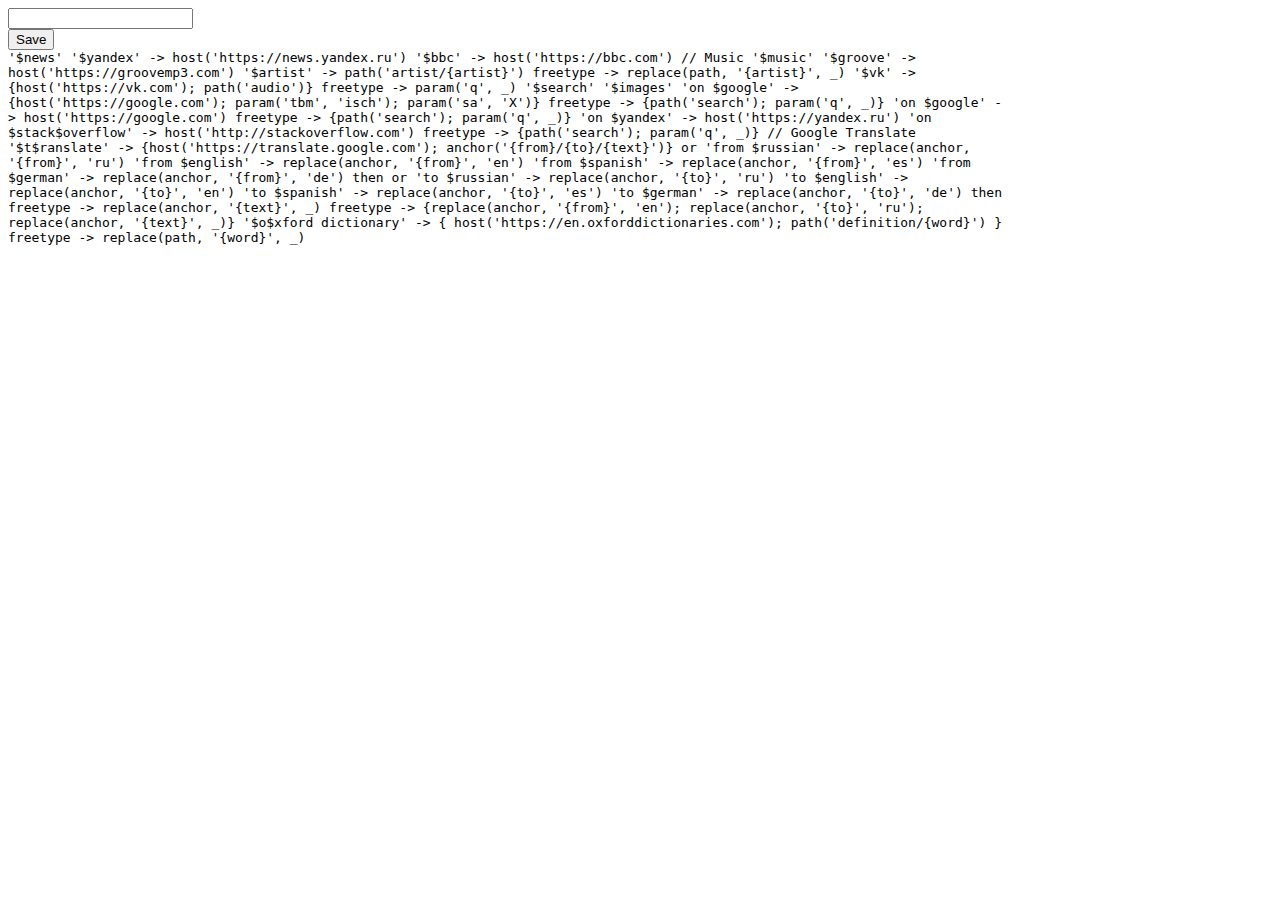
==== index.html @ 722cb45f "local saving" ====
<!doctype html>
<html>
  <head>
    <script src="jquery.js"></script>    
    <script src="ace.js" type="text/javascript" charset="utf-8"></script>
    <script src="qnav.js"></script>
    <script src="parser.js"></script>
    <style type="text/css">
      body {
        font-family: monospace;
      }

      .node-passed {
        padding: 8px;
        margin:2px;
        border-radius: 8px;
      }

      .node-possible {
        border-style: solid;
        padding: 8px;
        margin:2px;
        border-radius: 8px;
      }

      .node-possible .key {
        background-color: gray;
        padding: 2px 6px;
        margin: 2px;
        border-radius: 3px;
        font-weight: bold;
      }

      .node-passed .key {
        color: white;
        background-color: black;
        padding: 2px 6px;
        margin: 2px;
        border-radius: 3px;
        font-weight: bold;
      }

      #script { 
        width: 1000px;
        height: 800px;
      }

      #tree {
        margin: 12px;
      }

      #scriptContainer {
        display: flex;
      }

    </style>
    <script type="text/javascript">
</script>
  </head>
  <body>
  <input id="qnav-input" type="text" oninput="ontype(this.value)" />
  <div id="qnav-url"></div>
  <div id="qnav-error"></div>
  <input type="button" value="Save" onclick="saveScript()" />
    <div id="defs">
      <div id="script">'$news'
  '$yandex' -> host('https://news.yandex.ru')
  '$bbc' -> host('https://bbc.com')

// Music
'$music'
  '$groove' -> host('https://groovemp3.com')
    '$artist' -> path('artist/{artist}')
      freetype -> replace(path, '{artist}', _)
  '$vk' -> {host('https://vk.com'); path('audio')}
    freetype -> param('q', _)

'$search'
  '$images'
    'on $google' -> {host('https://google.com'); param('tbm', 'isch'); param('sa', 'X')}
      freetype -> {path('search'); param('q', _)}
  'on $google' -> host('https://google.com')
    freetype -> {path('search'); param('q', _)}
  'on $yandex' -> host('https://yandex.ru')
  'on $stack$overflow' -> host('http://stackoverflow.com')
    freetype -> {path('search'); param('q', _)}

// Google Translate
'$t$ranslate' -> {host('https://translate.google.com'); anchor('{from}/{to}/{text}')}
  or
    'from $russian' -> replace(anchor, '{from}', 'ru')
    'from $english' -> replace(anchor, '{from}', 'en')
    'from $spanish' -> replace(anchor, '{from}', 'es')
    'from $german' -> replace(anchor, '{from}', 'de')
  then
    or
      'to $russian' -> replace(anchor, '{to}', 'ru')
      'to $english' -> replace(anchor, '{to}', 'en')
      'to $spanish' -> replace(anchor, '{to}', 'es')
      'to $german' -> replace(anchor, '{to}', 'de')
    then
      freetype -> replace(anchor, '{text}', _)
  freetype -> {replace(anchor, '{from}', 'en'); replace(anchor, '{to}', 'ru'); replace(anchor, '{text}', _)}

'$o$xford dictionary' -> { host('https://en.oxforddictionaries.com'); path('definition/{word}') }
  freetype -> replace(path, '{word}', _)

      </div>
  </div>
  <div id="tree"></div>
  </body>
</html>
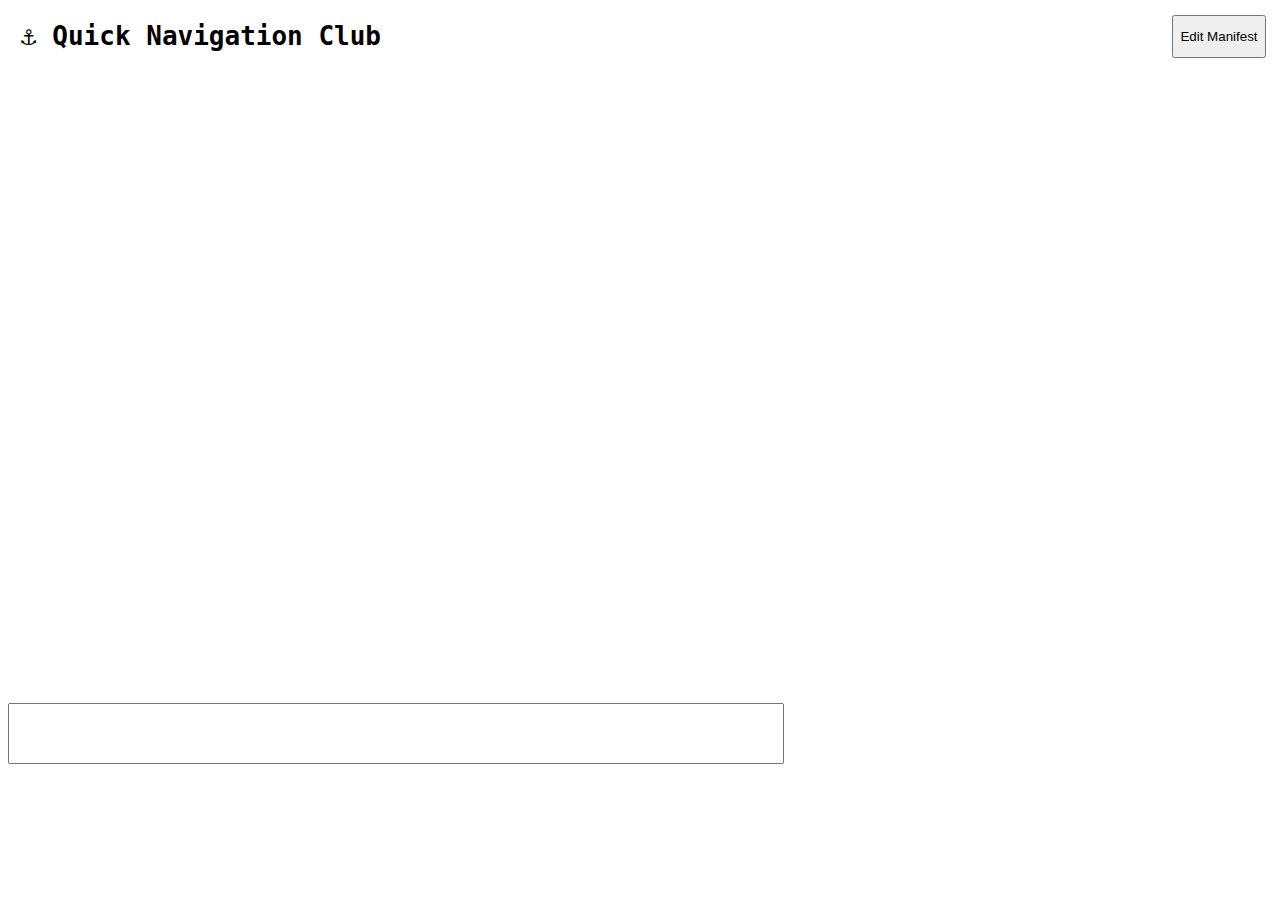
==== commit d6df0c93: "markup wip" ====
--- a/index.html
+++ b/index.html
@@ -49,8 +49,38 @@
         margin: 12px;
       }
 
-      #scriptContainer {
+      #wrapper {
         display: flex;
+        flex-direction: column;
+      }
+
+      #header {
+        display: flex;
+        flex-direction: row wrap;
+        justify-content: space-between;
+        padding: .5em;
+      }
+
+      #header h1 {
+        display: inline;
+        margin: .25em;
+      }
+
+      #treeWrapper {
+        height: 700px;
+        display: flex;
+        flex-direction: column;
+        justify-content: space-between;
+      }
+
+      #scriptWrapper {
+        display: none;
+        flex-direction: column;
+      }
+
+      #qnav-input {
+        font-size: 3em;
+        width: 16em;
       }
 
     </style>
@@ -58,55 +88,65 @@
 </script>
   </head>
   <body>
-  <input id="qnav-input" type="text" oninput="ontype(this.value)" />
-  <div id="qnav-url"></div>
-  <div id="qnav-error"></div>
-  <input type="button" value="Save" onclick="saveScript()" />
-    <div id="defs">
-      <div id="script">'$news'
-  '$yandex' -> host('https://news.yandex.ru')
-  '$bbc' -> host('https://bbc.com')
+  <div id="wrapper">
+    <div id="header"><h1>&#9875; Quick Navigation Club</h1><input type="button" value="Edit Manifest" onclick="editManifest()" /></div>
+    <div id="content">
+    <div id="treeWrapper">
+      <div id="tree"></div>
+      <div id="qnav-url"></div>
+      <input id="qnav-input" type="text" oninput="ontype(this.value)" />
+    </div>
+    <div id="scriptWrapper" style="display: none">
+      <div id="qnav-error"></div>
+      <input type="button" value="Save" onclick="saveScript()" />
+        <div id="defs">
+          <div id="script">'$news'
+      '$yandex' -&gt; host('https://news.yandex.ru')
+      '$bbc' -&gt; host('https://bbc.com')
 
-// Music
-'$music'
-  '$groove' -> host('https://groovemp3.com')
-    '$artist' -> path('artist/{artist}')
-      freetype -> replace(path, '{artist}', _)
-  '$vk' -> {host('https://vk.com'); path('audio')}
-    freetype -> param('q', _)
+    // Music
+    '$music'
+      '$groove' -&gt; host('https://groovemp3.com')
+        '$artist' -&gt; path('artist/{artist}')
+          freetype -&gt; replace(path, '{artist}', _)
+      '$vk' -&gt; {host('https://vk.com'); path('audio')}
+        freetype -&gt; param('q', _)
 
-'$search'
-  '$images'
-    'on $google' -> {host('https://google.com'); param('tbm', 'isch'); param('sa', 'X')}
-      freetype -> {path('search'); param('q', _)}
-  'on $google' -> host('https://google.com')
-    freetype -> {path('search'); param('q', _)}
-  'on $yandex' -> host('https://yandex.ru')
-  'on $stack$overflow' -> host('http://stackoverflow.com')
-    freetype -> {path('search'); param('q', _)}
+    '$search'
+      '$images'
+        'on $google' -&gt; {host('https://google.com'); param('tbm', 'isch'); param('sa', 'X')}
+          freetype -&gt; {path('search'); param('q', _)}
+      'on $google' -&gt; host('https://google.com')
+        freetype -&gt; {path('search'); param('q', _)}
+      'on $yandex' -&gt; host('https://yandex.ru')
+      'on $stack$overflow' -&gt; host('http://stackoverflow.com')
+        freetype -&gt; {path('search'); param('q', _)}
 
-// Google Translate
-'$t$ranslate' -> {host('https://translate.google.com'); anchor('{from}/{to}/{text}')}
-  or
-    'from $russian' -> replace(anchor, '{from}', 'ru')
-    'from $english' -> replace(anchor, '{from}', 'en')
-    'from $spanish' -> replace(anchor, '{from}', 'es')
-    'from $german' -> replace(anchor, '{from}', 'de')
-  then
-    or
-      'to $russian' -> replace(anchor, '{to}', 'ru')
-      'to $english' -> replace(anchor, '{to}', 'en')
-      'to $spanish' -> replace(anchor, '{to}', 'es')
-      'to $german' -> replace(anchor, '{to}', 'de')
-    then
-      freetype -> replace(anchor, '{text}', _)
-  freetype -> {replace(anchor, '{from}', 'en'); replace(anchor, '{to}', 'ru'); replace(anchor, '{text}', _)}
+    // Google Translate
+    '$t$ranslate' -&gt; {host('https://translate.google.com'); anchor('{from}/{to}/{text}')}
+      or
+        'from $russian' -&gt; replace(anchor, '{from}', 'ru')
+        'from $english' -&gt; replace(anchor, '{from}', 'en')
+        'from $spanish' -&gt; replace(anchor, '{from}', 'es')
+        'from $german' -&gt; replace(anchor, '{from}', 'de')
+      then
+        or
+          'to $russian' -&gt; replace(anchor, '{to}', 'ru')
+          'to $english' -&gt; replace(anchor, '{to}', 'en')
+          'to $spanish' -&gt; replace(anchor, '{to}', 'es')
+          'to $german' -&gt; replace(anchor, '{to}', 'de')
+        then
+          freetype -&gt; replace(anchor, '{text}', _)
+      freetype -&gt; {replace(anchor, '{from}', 'en'); replace(anchor, '{to}', 'ru'); replace(anchor, '{text}', _)}
 
-'$o$xford dictionary' -> { host('https://en.oxforddictionaries.com'); path('definition/{word}') }
-  freetype -> replace(path, '{word}', _)
+    '$o$xford dictionary' -&gt; { host('https://en.oxforddictionaries.com'); path('definition/{word}') }
+      freetype -&gt; replace(path, '{word}', _)
 
+          </div>
       </div>
+      </div>
+    </div>
+    
   </div>
-  <div id="tree"></div>
   </body>
 </html>
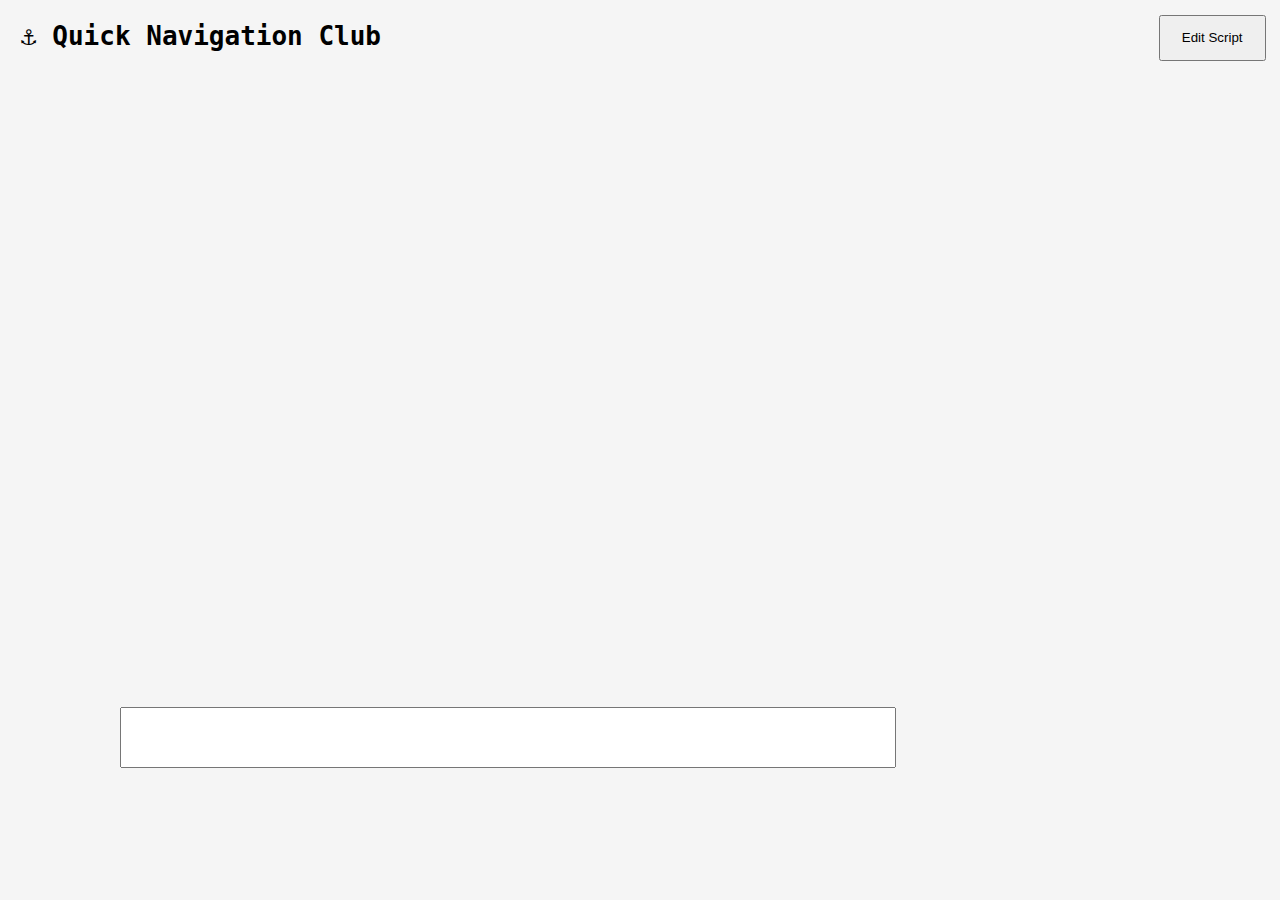
==== commit c34bcf4e: "qwertype wip" ====
--- a/index.html
+++ b/index.html
@@ -1,95 +1,21 @@
 <!doctype html>
 <html>
   <head>
+    <title>Welcome to the crew!</title>
     <script src="jquery.js"></script>    
     <script src="ace.js" type="text/javascript" charset="utf-8"></script>
+    <script src="qwertype.js"></script>    
     <script src="qnav.js"></script>
     <script src="parser.js"></script>
-    <style type="text/css">
-      body {
-        font-family: monospace;
-      }
-
-      .node-passed {
-        padding: 8px;
-        margin:2px;
-        border-radius: 8px;
-      }
-
-      .node-possible {
-        border-style: solid;
-        padding: 8px;
-        margin:2px;
-        border-radius: 8px;
-      }
-
-      .node-possible .key {
-        background-color: gray;
-        padding: 2px 6px;
-        margin: 2px;
-        border-radius: 3px;
-        font-weight: bold;
-      }
-
-      .node-passed .key {
-        color: white;
-        background-color: black;
-        padding: 2px 6px;
-        margin: 2px;
-        border-radius: 3px;
-        font-weight: bold;
-      }
-
-      #script { 
-        width: 1000px;
-        height: 800px;
-      }
-
-      #tree {
-        margin: 12px;
-      }
-
-      #wrapper {
-        display: flex;
-        flex-direction: column;
-      }
-
-      #header {
-        display: flex;
-        flex-direction: row wrap;
-        justify-content: space-between;
-        padding: .5em;
-      }
-
-      #header h1 {
-        display: inline;
-        margin: .25em;
-      }
-
-      #treeWrapper {
-        height: 700px;
-        display: flex;
-        flex-direction: column;
-        justify-content: space-between;
-      }
-
-      #scriptWrapper {
-        display: none;
-        flex-direction: column;
-      }
-
-      #qnav-input {
-        font-size: 3em;
-        width: 16em;
-      }
-
-    </style>
-    <script type="text/javascript">
-</script>
+    <link href="main.css" rel="stylesheet" />
+    <link rel="shortcut icon" href="favicon.ico">
   </head>
   <body>
   <div id="wrapper">
-    <div id="header"><h1>&#9875; Quick Navigation Club</h1><input type="button" value="Edit Manifest" onclick="editManifest()" /></div>
+    <div id="header"><h1>&#9875; Quick Navigation Club</h1>
+      <input id="editScriptBtn" type="button" value="Edit Script" onclick="onEditScript()" />
+      <input id="saveScriptBtn" type="button" value="Save" onclick="onSaveScript()" style="display: none" />
+    </div>
     <div id="content">
     <div id="treeWrapper">
       <div id="tree"></div>
@@ -97,52 +23,62 @@
       <input id="qnav-input" type="text" oninput="ontype(this.value)" />
     </div>
     <div id="scriptWrapper" style="display: none">
-      <div id="qnav-error"></div>
-      <input type="button" value="Save" onclick="saveScript()" />
-        <div id="defs">
-          <div id="script">'$news'
-      '$yandex' -&gt; host('https://news.yandex.ru')
-      '$bbc' -&gt; host('https://bbc.com')
+        <div id="script">'$news'
+  '$yandex' -&gt; host('https://news.yandex.ru')
+  '$bbc' -&gt; host('https://bbc.com')
+  '$cnn' -&gt; host('https://cnn.com')
 
-    // Music
-    '$music'
-      '$groove' -&gt; host('https://groovemp3.com')
-        '$artist' -&gt; path('artist/{artist}')
-          freetype -&gt; replace(path, '{artist}', _)
-      '$vk' -&gt; {host('https://vk.com'); path('audio')}
-        freetype -&gt; param('q', _)
+// Music
+'$music'
+  '$groove' -&gt; host('http://groovemp3.com')
+    '$artist' -&gt; path('artist/{artist}')
+      freetype -&gt; replace(path, '{artist}', _)
+  '$vk' -&gt; {host('https://vk.com'); path('audio')}
+    freetype -&gt; param('q', _)
 
-    '$search'
-      '$images'
-        'on $google' -&gt; {host('https://google.com'); param('tbm', 'isch'); param('sa', 'X')}
-          freetype -&gt; {path('search'); param('q', _)}
-      'on $google' -&gt; host('https://google.com')
-        freetype -&gt; {path('search'); param('q', _)}
-      'on $yandex' -&gt; host('https://yandex.ru')
-      'on $stack$overflow' -&gt; host('http://stackoverflow.com')
-        freetype -&gt; {path('search'); param('q', _)}
+// Instagram
+'$instagram' -&gt; host('https://instagram.com')
+  'by $nickname' -&gt; path('{nickname}')
+    freetype -&gt; replace(path, '{nickname}', _)
+  'by $tag' -&gt; path('explore/tags/{tag}')
+    freetype -&gt; replace(path, '{tag}', _)
 
-    // Google Translate
-    '$t$ranslate' -&gt; {host('https://translate.google.com'); anchor('{from}/{to}/{text}')}
-      or
-        'from $russian' -&gt; replace(anchor, '{from}', 'ru')
-        'from $english' -&gt; replace(anchor, '{from}', 'en')
-        'from $spanish' -&gt; replace(anchor, '{from}', 'es')
-        'from $german' -&gt; replace(anchor, '{from}', 'de')
-      then
-        or
-          'to $russian' -&gt; replace(anchor, '{to}', 'ru')
-          'to $english' -&gt; replace(anchor, '{to}', 'en')
-          'to $spanish' -&gt; replace(anchor, '{to}', 'es')
-          'to $german' -&gt; replace(anchor, '{to}', 'de')
-        then
-          freetype -&gt; replace(anchor, '{text}', _)
-      freetype -&gt; {replace(anchor, '{from}', 'en'); replace(anchor, '{to}', 'ru'); replace(anchor, '{text}', _)}
+'$search'
+  '$images'
+    'on $google' -&gt; {host('https://google.com'); param('tbm', 'isch'); param('sa', 'X')}
+      freetype -&gt; {path('search'); param('q', _)}
+  'on $google' -&gt; host('https://google.com')
+    freetype -&gt; {path('search'); param('q', _)}
+  'on $yandex' -&gt; host('https://yandex.ru')
+    freetype -&gt; {path('search'); }
+  'on $duckduckgo' -&gt; host('https://duckduckgo.com')
+    freetype -&gt; param('q', _)
+  'on $stack$overflow' -&gt; host('http://stackoverflow.com')
+    freetype -&gt; {path('search'); param('q', _)}
 
-    '$o$xford dictionary' -&gt; { host('https://en.oxforddictionaries.com'); path('definition/{word}') }
-      freetype -&gt; replace(path, '{word}', _)
+// Google Translate
+// trgegenau
+'$t$ranslate' -&gt; {host('https://translate.google.com'); anchor('{from}/{to}/{text}')}
+  or
+    'from $russian' -&gt; replace(anchor, '{from}', 'ru')
+    'from $english' -&gt; replace(anchor, '{from}', 'en')
+    'from $spanish' -&gt; replace(anchor, '{from}', 'es')
+    'from $german' -&gt; replace(anchor, '{from}', 'de')
+    'from $french' -&gt; replace(anchor, '{from}', 'fr')
+    '$autodetect' -&gt; replace(anchor, '{from}', 'auto')
+  then
+    or
+      'to $russian' -&gt; replace(anchor, '{to}', 'ru')
+      'to $english' -&gt; replace(anchor, '{to}', 'en')
+      'to $spanish' -&gt; replace(anchor, '{to}', 'es')
+      'to $german' -&gt; replace(anchor, '{to}', 'de')
+      'to $french' -&gt; replace(anchor, '{to}', 'fr')
+    then
+      freetype -&gt; replace(anchor, '{text}', _)
+  freetype -&gt; {replace(anchor, '{from}', 'en'); replace(anchor, '{to}', 'ru'); replace(anchor, '{text}', _)}
 
-          </div>
+'$o$xford dictionary' -&gt; { host('https://en.oxforddictionaries.com'); path('definition/{word}') }
+  freetype -&gt; replace(path, '{word}', _)
       </div>
       </div>
     </div>
--- a/main.css
+++ b/main.css
@@ -0,0 +1,92 @@
+  body {
+    font-family: monospace;
+    background-color: whitesmoke;
+  }
+
+  .node-passed {
+    display: inline-block;
+    padding: 8px;
+    margin:2px;
+    border-radius: 8px;
+  }
+
+  .node-possible {
+    display: inline-block;
+    border-style: solid;
+    padding: 8px;
+    margin:2px;
+    border-radius: 8px;
+  }
+
+  .node-possible .key {
+    background-color: gray;
+    padding: 2px 6px;
+    margin: 2px;
+    border-radius: 3px;
+    font-weight: bold;
+  }
+
+  .node-passed .key {
+    color: white;
+    background-color: black;
+    padding: 2px 6px;
+    margin: 2px;
+    border-radius: 3px;
+    font-weight: bold;
+  }
+
+  #script { 
+    width: 1000px;
+    height: 800px;
+  }
+
+  #tree {
+    margin: 12px;
+  }
+
+  #wrapper {
+    display: flex;
+    flex-direction: column;
+  }
+
+  #header {
+    display: flex;
+    flex-direction: row wrap;
+    justify-content: space-between;
+    padding: .5em;
+  }
+
+  #header h1 {
+    display: inline;
+    margin: .25em;
+  }
+
+  #treeWrapper {
+    height: 700px;
+    width: 1000px;
+    display: flex;
+    flex-direction: column;
+    justify-content: space-between;
+    align-items: center;
+  }
+
+  #scriptWrapper {
+    display: none;
+    flex-direction: column;
+    align-items: center;
+  }
+
+  #qnav-input {
+    font-size: 3em;
+    width: 16em;
+  }
+
+#editScriptBtn {
+  width: 8em;
+  height: 3.5em;
+}
+
+#saveScriptBtn {
+  width: 8em;
+  height: 3.5em;
+}
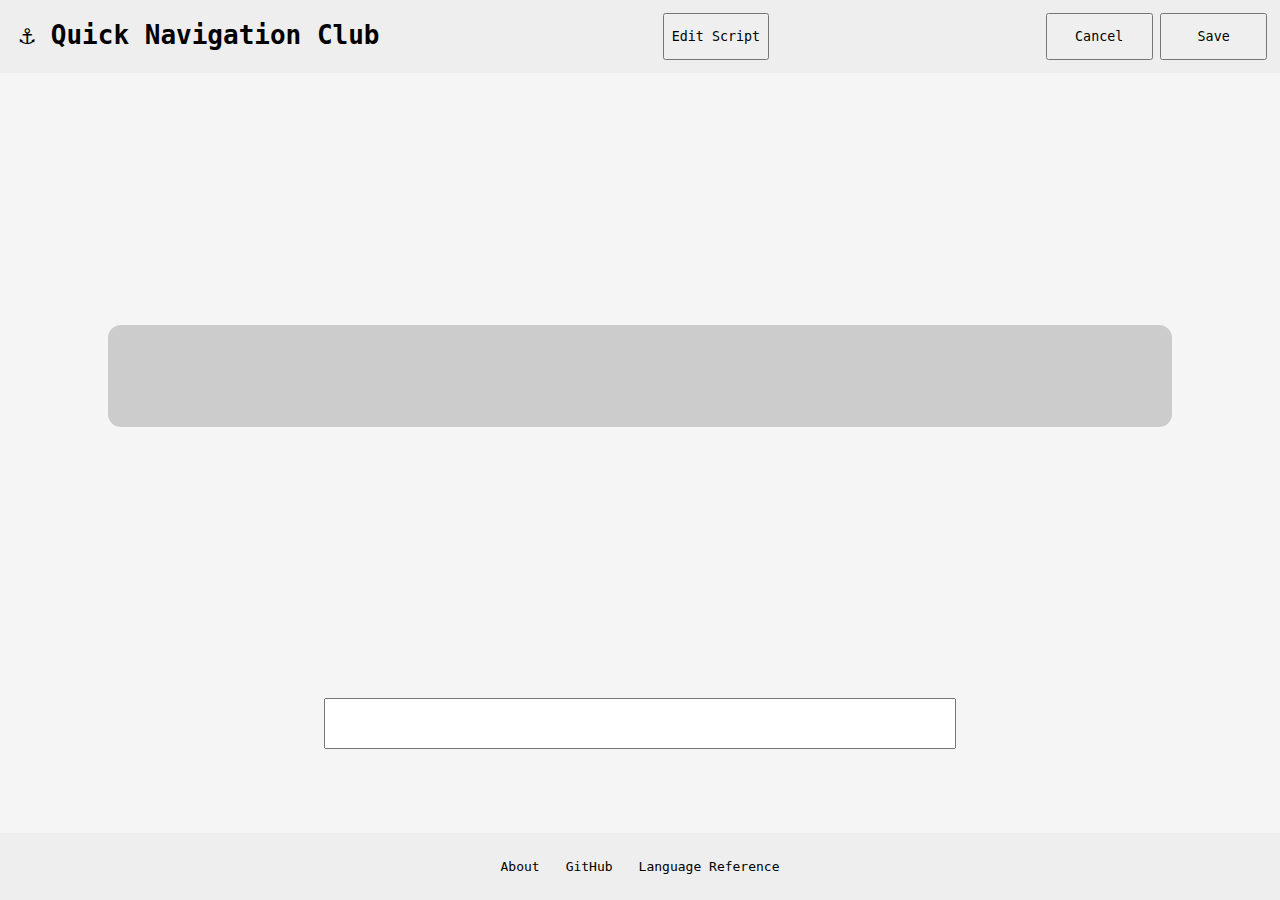
==== commit 4f9c3d1f: "Cancel button, closes #14" ====
--- a/index.html
+++ b/index.html
@@ -13,52 +13,81 @@
   <body>
   <div id="wrapper">
     <div id="header"><h1>&#9875; Quick Navigation Club</h1>
-      <input id="editScriptBtn" type="button" value="Edit Script" onclick="onEditScript()" />
-      <input id="saveScriptBtn" type="button" value="Save" onclick="onSaveScript()" style="display: none" />
+      <input id="editScriptBtn" class="btn" type="button" value="Edit Script" onclick="onEditScript()" />
+      <div id="scriptEditButtons">
+        <input id="cancelBtn" class="btn" type="button" value="Cancel" onclick="onCancel()" />
+        <input id="saveScriptBtn" type="button" class="btn" value="Save" onclick="onSaveScript()" />
+      </div>
     </div>
     <div id="content">
     <div id="treeWrapper">
-      <div id="tree"></div>
       <div id="qnav-url"></div>
-      <input id="qnav-input" type="text" oninput="ontype(this.value)" />
+      <div>
+          <div id="passedElements"></div>
+          <div id="possibleElements"></div>
+      </div>
+      <div>
+        <input id="qnav-input" type="text" autocomplete="off" oninput="ontype(this.value)" />
+        <div id="ribbon"></div>
+      </div>
     </div>
     <div id="scriptWrapper" style="display: none">
-        <div id="script">'$news'
-  '$yandex' -&gt; host('https://news.yandex.ru')
-  '$bbc' -&gt; host('https://bbc.com')
-  '$cnn' -&gt; host('https://cnn.com')
+        <div id="script">
+-&gt; protocol('https')
+-&gt; #http = protocol('http')
+
+'$news'
+  '$yandex' -&gt; host('news.yandex.ru')
+  '$bbc' -&gt; host('bbc.com')
+  '$cnn' -&gt; host('cnn.com')
 
 // Music
 '$music'
-  '$groove' -&gt; host('http://groovemp3.com')
+  '$groove' -&gt; { #http(); host('groovemp3.com') }
     '$artist' -&gt; path('artist/{artist}')
       freetype -&gt; replace(path, '{artist}', _)
-  '$vk' -&gt; {host('https://vk.com'); path('audio')}
+  '$vk' -&gt; {host('vk.com'); path('audio')}
     freetype -&gt; param('q', _)
 
 // Instagram
-'$instagram' -&gt; host('https://instagram.com')
+'$instagram' -&gt; host('instagram.com')
   'by $nickname' -&gt; path('{nickname}')
     freetype -&gt; replace(path, '{nickname}', _)
   'by $tag' -&gt; path('explore/tags/{tag}')
     freetype -&gt; replace(path, '{tag}', _)
 
+'$wikipedia' -&gt; {host('{lang}.wikipedia.org'); set(lang, 'en')}
+  and
+    '$language'
+      '$russian' -&gt; set(lang, 'ru')
+      '$english' -&gt; set(lang, 'en')
+    '$term'
+      -&gt; path('wiki/{term}')
+      freetype(';') -&gt; set(term, _)
+    '$search'
+      freetype(';') -&gt; {path('w/index.php'); param('search', _)}
+  then
+    'params'
+      -&gt; replace(host, '{lang}', lang)
+      -&gt; replace(term, ' ', '_')
+      -&gt; replace(path, '{term}', term) 
+
 '$search'
   '$images'
-    'on $google' -&gt; {host('https://google.com'); param('tbm', 'isch'); param('sa', 'X')}
+    'on $google' -&gt; {host('google.com'); param('tbm', 'isch'); param('sa', 'X')}
       freetype -&gt; {path('search'); param('q', _)}
-  'on $google' -&gt; host('https://google.com')
+  'on $google' -&gt; host('google.com')
     freetype -&gt; {path('search'); param('q', _)}
-  'on $yandex' -&gt; host('https://yandex.ru')
+  'on $yandex' -&gt; host('yandex.ru')
     freetype -&gt; {path('search'); }
-  'on $duckduckgo' -&gt; host('https://duckduckgo.com')
+  'on $duckduckgo' -&gt; host('duckduckgo.com')
     freetype -&gt; param('q', _)
-  'on $stack$overflow' -&gt; host('http://stackoverflow.com')
+  'on $stack$overflow' -&gt; { #http(); host('stackoverflow.com') }
     freetype -&gt; {path('search'); param('q', _)}
 
 // Google Translate
 // trgegenau
-'$t$ranslate' -&gt; {host('https://translate.google.com'); anchor('{from}/{to}/{text}')}
+'$t$ranslate' -&gt; {host('translate.google.com'); anchor('{from}/{to}/{text}')}
   or
     'from $russian' -&gt; replace(anchor, '{from}', 'ru')
     'from $english' -&gt; replace(anchor, '{from}', 'en')
@@ -77,12 +106,19 @@
       freetype -&gt; replace(anchor, '{text}', _)
   freetype -&gt; {replace(anchor, '{from}', 'en'); replace(anchor, '{to}', 'ru'); replace(anchor, '{text}', _)}
 
-'$o$xford dictionary' -&gt; { host('https://en.oxforddictionaries.com'); path('definition/{word}') }
+'$o$xford dictionary' -&gt; { host('en.oxforddictionaries.com'); path('definition/{word}') }
   freetype -&gt; replace(path, '{word}', _)
+
+freetype -&gt; {host('google.com'); path('search'); param('q', _)}
       </div>
       </div>
     </div>
-    
+  <div id="footer">
+    <span>About</span>
+    <span>GitHub</span>
+    <span>Language Reference</span>
   </div>
+  </div>
+
   </body>
 </html>
--- a/main.css
+++ b/main.css
@@ -1,7 +1,17 @@
-  body {
+  * {
     font-family: monospace;
+  }
+
+html, body
+{
     background-color: whitesmoke;
-  }
+
+    width: 100%;
+    height: 100%;
+    
+    margin: 0;
+    padding: 0;
+}
 
   .node-passed {
     display: inline-block;
@@ -36,25 +46,60 @@
   }
 
   #script { 
+    position: absolute;
     width: 1000px;
-    height: 800px;
+    height: 100%;
+    top: 0;
+
   }
 
-  #tree {
-    margin: 12px;
+  #passedElements {
+    padding: 12px;
+    background-color: #ccc;
+    height: 6em;
+    width: 80em;
+    border-radius: 1em;
   }
 
+#possibleElements {
+    padding: 12px;
+    height: 6em;
+    width: 80em;
+}
+
   #wrapper {
+    width: 100%;
+    height: 100%;
+
     display: flex;
+
+    flex: 1;
     flex-direction: column;
+    
+    justify-content: flex-start;
+    align-items: stretch; 
+    align-content: stretch;
   }
 
   #header {
+    background-color: #eee;
     display: flex;
     flex-direction: row wrap;
     justify-content: space-between;
-    padding: .5em;
+    padding: 1em;
   }
+
+#footer {
+  background-color: #eee;
+  display: flex;
+  flex-direction: row wrap;
+  justify-content: center;
+  padding: 1em;
+}
+
+#footer span {
+  padding: 1em;
+}
 
   #header h1 {
     display: inline;
@@ -62,31 +107,56 @@
   }
 
   #treeWrapper {
-    height: 700px;
-    width: 1000px;
+    width: 100%;
+    height: 100%;
+
+    flex: 1;
+
     display: flex;
     flex-direction: column;
-    justify-content: space-between;
     align-items: center;
+    justify-content: space-around;
   }
 
   #scriptWrapper {
     display: none;
     flex-direction: column;
     align-items: center;
+    position: relative;
+    height: 100%;
+    width: 100%;
   }
+
+#content {
+    display: flex;
+    flex: 1;
+    flex-direction: column;
+    
+    justify-content: flex-start;
+    align-items: stretch;
+    align-content: stretch;
+}
 
   #qnav-input {
     font-size: 3em;
     width: 16em;
   }
 
-#editScriptBtn {
+.btn {
   width: 8em;
   height: 3.5em;
 }
 
-#saveScriptBtn {
-  width: 8em;
-  height: 3.5em;
+#ribbon {
+  display: flex;
 }
+
+#ribbon span {
+  display: block;
+  width: 2em;
+  height: .3em;
+}
+
+input, button {
+  outline: none;
+}
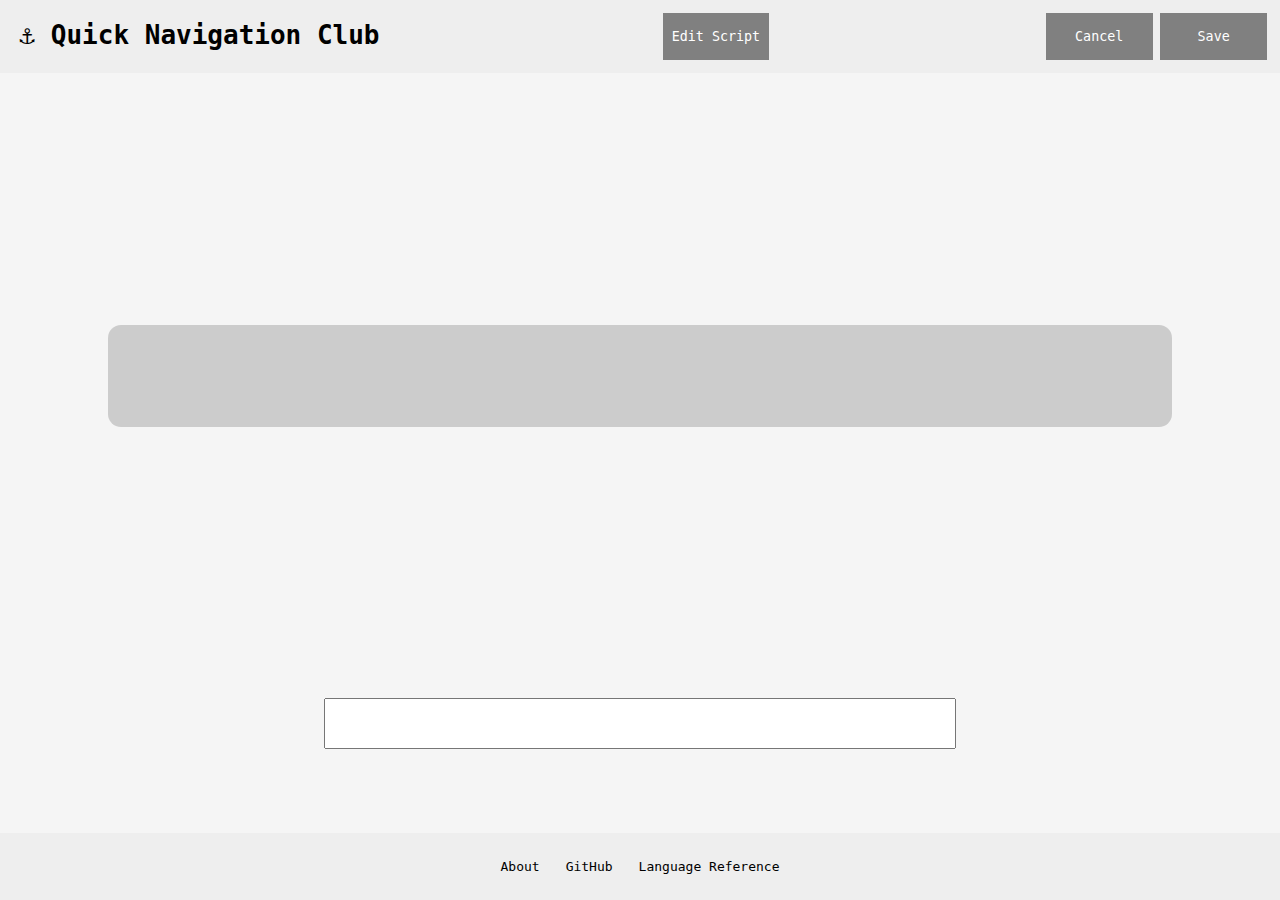
==== commit 361def04: "Update index.html" ====
--- a/index.html
+++ b/index.html
@@ -1,18 +1,21 @@
 <!doctype html>
 <html>
-  <head>
-    <title>Welcome to the crew!</title>
-    <script src="jquery.js"></script>    
-    <script src="ace.js" type="text/javascript" charset="utf-8"></script>
-    <script src="qwertype.js"></script>    
-    <script src="qnav.js"></script>
-    <script src="parser.js"></script>
-    <link href="main.css" rel="stylesheet" />
-    <link rel="shortcut icon" href="favicon.ico">
-  </head>
-  <body>
+<head>
+  <title>Welcome to the crew!</title>
+  <script src="scripts/libs/jquery.js"></script>
+  <script src="scripts/common.js"></script>
+  <script src="scripts/libs/ace.js"></script>
+  <script src="scripts/history.js"></script>
+  <script src="scripts/complex-expr.js"></script>
+  <script src="scripts/parser.js"></script>
+  <script src="scripts/qnav.js"></script>
+  <link href="main.css" rel="stylesheet" />
+  <link rel="shortcut icon" href="favicon.ico">
+</head>
+<body>
   <div id="wrapper">
-    <div id="header"><h1>&#9875; Quick Navigation Club</h1>
+    <div id="header">
+      <h1>&#9875; Quick Navigation Club</h1>
       <input id="editScriptBtn" class="btn" type="button" value="Edit Script" onclick="onEditScript()" />
       <div id="scriptEditButtons">
         <input id="cancelBtn" class="btn" type="button" value="Cancel" onclick="onCancel()" />
@@ -20,105 +23,106 @@
       </div>
     </div>
     <div id="content">
-    <div id="treeWrapper">
-      <div id="qnav-url"></div>
-      <div>
+      <div id="treeWrapper">
+        <div id="qnav-url"></div>
+        <div>
           <div id="passedElements"></div>
           <div id="possibleElements"></div>
+        </div>
+        <div>
+          <input id="qnav-input" type="text" autocomplete="off" oninput="ontype(this.value)" />
+          <div id="ribbon"></div>
+        </div>
       </div>
-      <div>
-        <input id="qnav-input" type="text" autocomplete="off" oninput="ontype(this.value)" />
-        <div id="ribbon"></div>
-      </div>
-    </div>
-    <div id="scriptWrapper" style="display: none">
+      <div id="scriptWrapper" style="display: none">
         <div id="script">
--&gt; protocol('https')
--&gt; #http = protocol('http')
+      
+-&gt; protocol = 'https'
+-&gt; #http = { protocol = 'http' }
+-&gt; #h = { host = _ }
 
 '$news'
-  '$yandex' -&gt; host('news.yandex.ru')
-  '$bbc' -&gt; host('bbc.com')
-  '$cnn' -&gt; host('cnn.com')
+  '$yandex' -&gt; host = 'news.yandex.ru'
+  '$bbc' -&gt; host = 'bbc.com'
+  '$cnn' -&gt; host = 'cnn.com'
 
 // Music
 '$music'
-  '$groove' -&gt; { #http(); host('groovemp3.com') }
-    '$artist' -&gt; path('artist/{artist}')
-      freetype -&gt; replace(path, '{artist}', _)
-  '$vk' -&gt; {host('vk.com'); path('audio')}
+  '$groove' -&gt; { #http(); host = 'groovemp3.com' }
+    '$artist' -&gt; path = 'artist'
+      freetype -&gt; path /= _
+  '$vk' -&gt; { host = 'vk.com'; path = 'audio' }
     freetype -&gt; param('q', _)
 
 // Instagram
-'$instagram' -&gt; host('instagram.com')
-  'by $nickname' -&gt; path('{nickname}')
-    freetype -&gt; replace(path, '{nickname}', _)
-  'by $tag' -&gt; path('explore/tags/{tag}')
-    freetype -&gt; replace(path, '{tag}', _)
+'$instagram' -&gt; host = 'instagram.com'
+  'by $nickname'
+    freetype -&gt; path = _
+  'by $tag' -&gt; path = 'explore/tags'
+    freetype -&gt; path /= _
 
-'$wikipedia' -&gt; {host('{lang}.wikipedia.org'); set(lang, 'en')}
+'$wikipedia' -&gt; { host = '{lang}.wikipedia.org'; lang = 'en' }
   and
     '$language'
-      '$russian' -&gt; set(lang, 'ru')
-      '$english' -&gt; set(lang, 'en')
+      '$russian' -&gt; lang = 'ru'
+      '$english' -&gt; lang = 'en'
     '$term'
-      -&gt; path('wiki/{term}')
-      freetype(';') -&gt; set(term, _)
+      -&gt; path = 'wiki'
+      freetype(';') -&gt; path /= replace(_, ' ', '_')
     '$search'
-      freetype(';') -&gt; {path('w/index.php'); param('search', _)}
+      freetype(';') -&gt; { path = 'w/index.php'; param('search', _) }
   then
     'params'
-      -&gt; replace(host, '{lang}', lang)
-      -&gt; replace(term, ' ', '_')
-      -&gt; replace(path, '{term}', term) 
+      -&gt; host = replace(host, '{lang}', lang)
 
 '$search'
   '$images'
-    'on $google' -&gt; {host('google.com'); param('tbm', 'isch'); param('sa', 'X')}
-      freetype -&gt; {path('search'); param('q', _)}
-  'on $google' -&gt; host('google.com')
-    freetype -&gt; {path('search'); param('q', _)}
-  'on $yandex' -&gt; host('yandex.ru')
-    freetype -&gt; {path('search'); }
-  'on $duckduckgo' -&gt; host('duckduckgo.com')
+    'at $google' -&gt; { host = 'google.com'; param('tbm', 'isch'); param('sa', 'X') }
+      freetype -&gt; { path = 'search'; param('q', _) }
+  'at $google' -&gt; host = 'google.com'
+    freetype -&gt; { path = 'search'; param('q', _) }
+  'at $yandex' -&gt; host = 'yandex.ru'
+    freetype -&gt; { path = 'search'; }
+  'at $duckduckgo' -&gt; host = 'duckduckgo.com'
     freetype -&gt; param('q', _)
-  'on $stack$overflow' -&gt; { #http(); host('stackoverflow.com') }
-    freetype -&gt; {path('search'); param('q', _)}
+  'at stack$overflow' -&gt; { #http(); host = 'stackoverflow.com' }
+    freetype -&gt; { path = 'search'; param('q', _) }
 
 // Google Translate
-// trgegenau
-'$t$ranslate' -&gt; {host('translate.google.com'); anchor('{from}/{to}/{text}')}
+// tgegenau
+'$translate' -&gt; host = 'translate.google.com'
   or
-    'from $russian' -&gt; replace(anchor, '{from}', 'ru')
-    'from $english' -&gt; replace(anchor, '{from}', 'en')
-    'from $spanish' -&gt; replace(anchor, '{from}', 'es')
-    'from $german' -&gt; replace(anchor, '{from}', 'de')
-    'from $french' -&gt; replace(anchor, '{from}', 'fr')
-    '$autodetect' -&gt; replace(anchor, '{from}', 'auto')
+    'from $russian' -&gt; anchor = 'ru'
+    'from $english' -&gt; anchor = 'en'
+    'from $spanish' -&gt; anchor = 'es'
+    'from $german' -&gt; anchor = 'de'
+    'from $french' -&gt; anchor = 'fr'
+    '$autodetect' -&gt; anchor = 'auto'
   then
     or
-      'to $russian' -&gt; replace(anchor, '{to}', 'ru')
-      'to $english' -&gt; replace(anchor, '{to}', 'en')
-      'to $spanish' -&gt; replace(anchor, '{to}', 'es')
-      'to $german' -&gt; replace(anchor, '{to}', 'de')
-      'to $french' -&gt; replace(anchor, '{to}', 'fr')
+      'from $russian' -&gt; anchor /= 'ru'
+      'from $english' -&gt; anchor /= 'en'
+      'from $spanish' -&gt; anchor /= 'es'
+      'from $german' -&gt; anchor /= 'de'
+      'from $french' -&gt; anchor /= 'fr'
     then
-      freetype -&gt; replace(anchor, '{text}', _)
-  freetype -&gt; {replace(anchor, '{from}', 'en'); replace(anchor, '{to}', 'ru'); replace(anchor, '{text}', _)}
+      freetype -&gt; anchor /= _
+  freetype -&gt; { anchor = 'en'; anchor /= 'ru'; anchor /= _}
 
-'$o$xford dictionary' -&gt; { host('en.oxforddictionaries.com'); path('definition/{word}') }
-  freetype -&gt; replace(path, '{word}', _)
+'o$xford dictionary' -&gt; { host = 'en.oxforddictionaries.com'; path = 'definition' }
+  freetype -&gt; path /= _
 
-freetype -&gt; {host('google.com'); path('search'); param('q', _)}
-      </div>
+'google' -&gt; { host = 'google.com'; path = 'search' }
+  freetype -&gt; param('q', _)
+        </div>
       </div>
     </div>
-  <div id="footer">
-    <span>About</span>
-    <span>GitHub</span>
-    <span>Language Reference</span>
-  </div>
+    <div id="footer">
+      <span>About</span>
+      <span>GitHub</span>
+      <span>Language Reference</span>
+    </div>
   </div>
 
-  </body>
+</body>
 </html>
--- a/main.css
+++ b/main.css
@@ -15,34 +15,27 @@
 
   .node-passed {
     display: inline-block;
-    padding: 8px;
+    padding: 6px 8px 10px 8px;
     margin:2px;
     border-radius: 8px;
   }
 
   .node-possible {
     display: inline-block;
-    border-style: solid;
-    padding: 8px;
-    margin:2px;
+    //border-style: solid;
+    padding: 8px 10px 12px 10px;
+    margin: 2px;
     border-radius: 8px;
   }
 
-  .node-possible .key {
-    background-color: gray;
+  .key {
+    background-color: #eee;
+    border: solid 1px #999;    
+    border-radius: 3px;
     padding: 2px 6px;
-    margin: 2px;
-    border-radius: 3px;
+    margin: 4px;
     font-weight: bold;
-  }
-
-  .node-passed .key {
-    color: white;
-    background-color: black;
-    padding: 2px 6px;
-    margin: 2px;
-    border-radius: 3px;
-    font-weight: bold;
+    box-shadow: 0 2px 0 2px #ccc, 0 2px 0 3px #444;
   }
 
   #script { 
@@ -145,6 +138,14 @@
 .btn {
   width: 8em;
   height: 3.5em;
+  background-color: gray;
+  color: white;
+  border-style: none;
+  cursor: pointer;
+}
+
+.btn:hover {
+  background: #bbb;
 }
 
 #ribbon {
